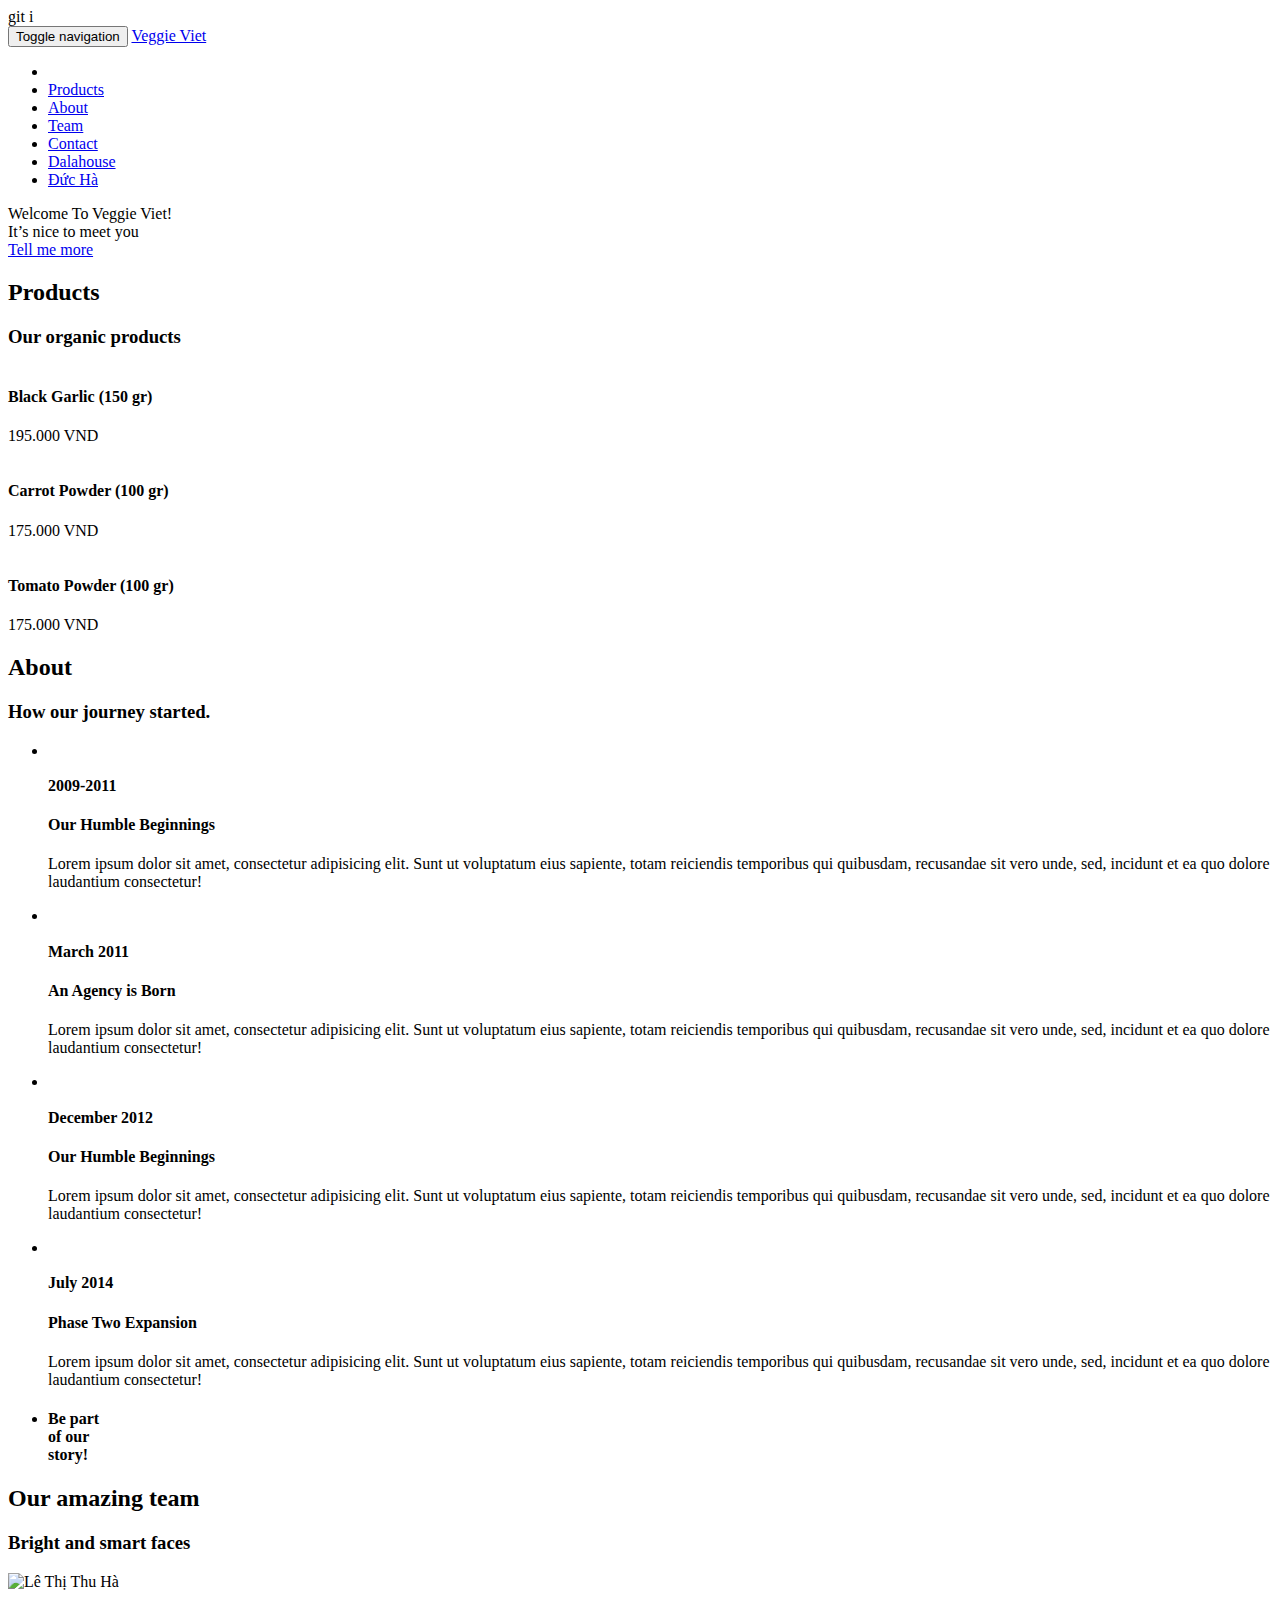
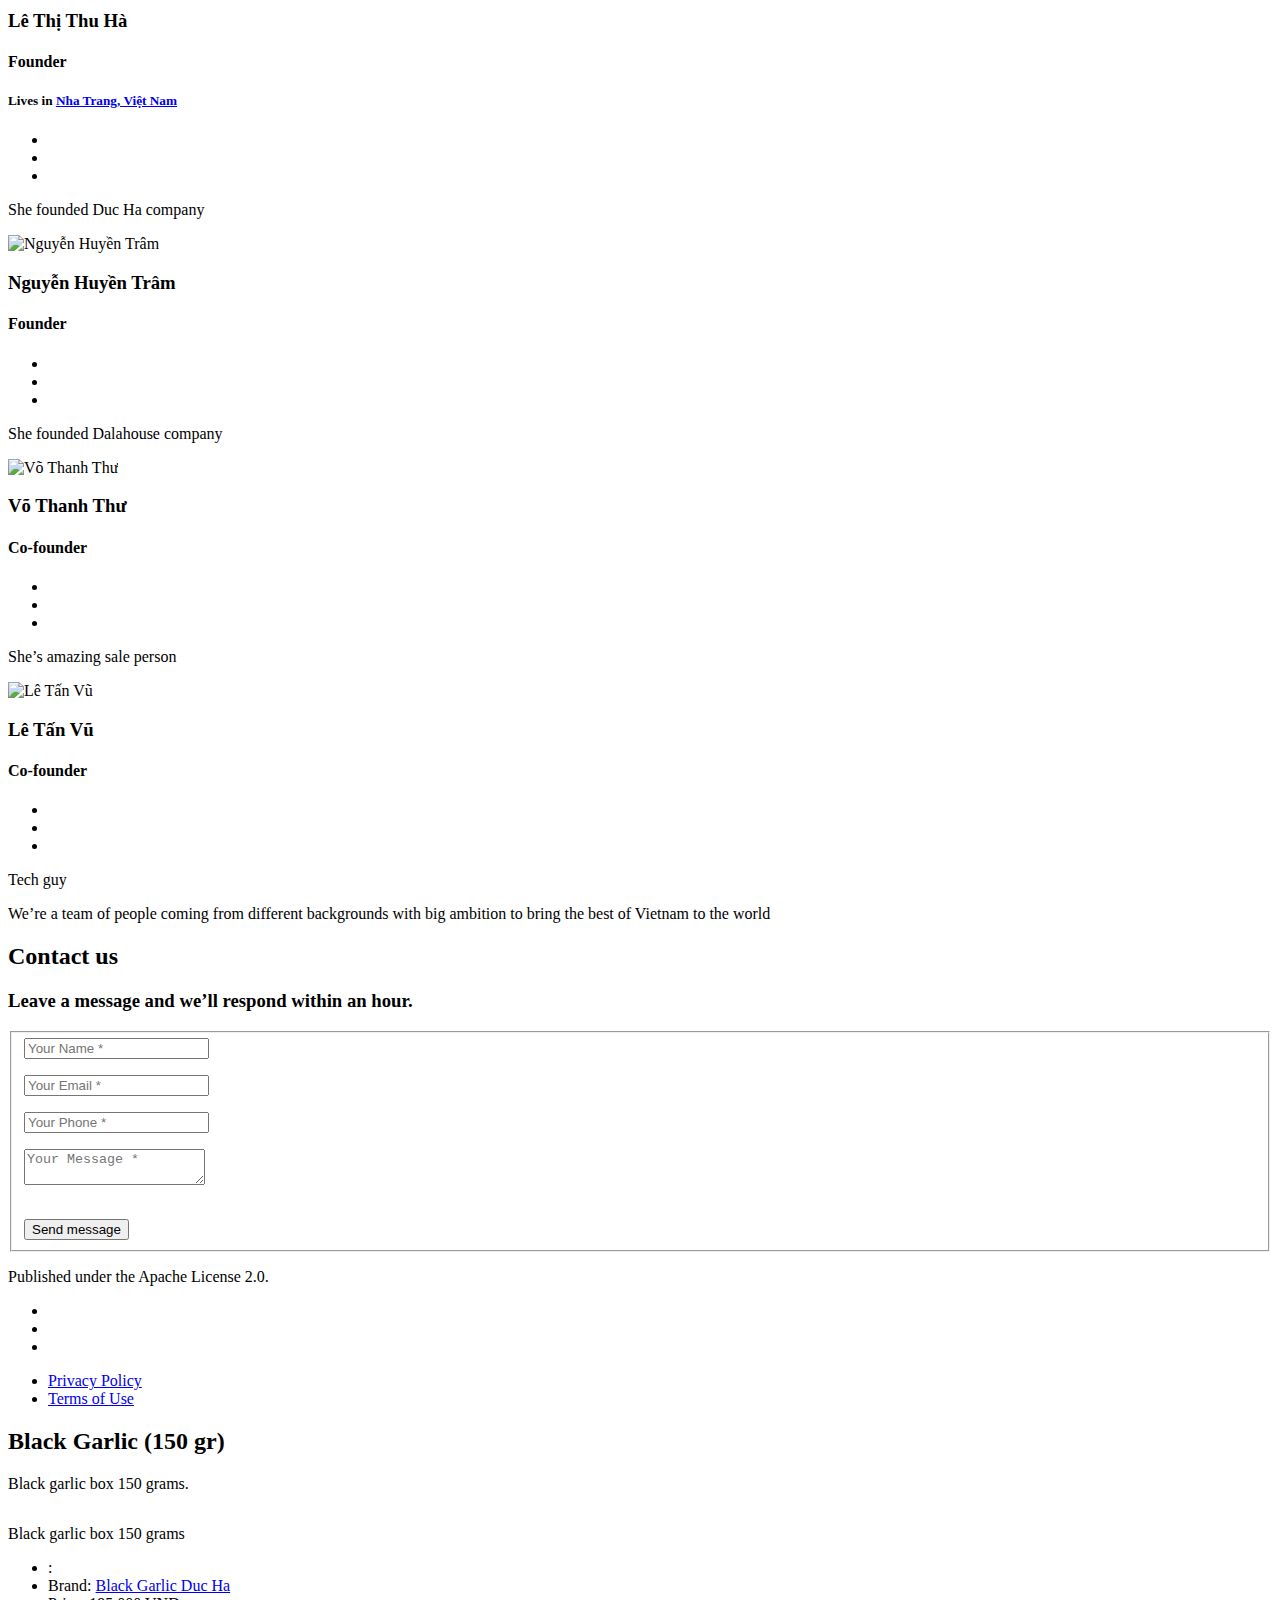
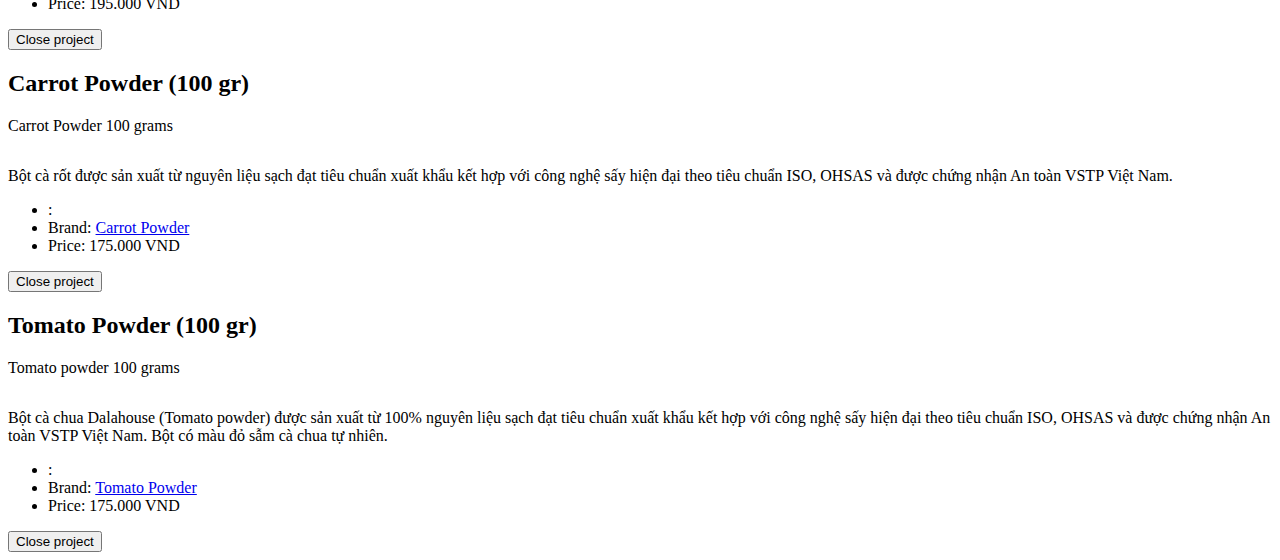
==== public/index.html @ 96bc66ab "Initial commit" ====
git i<!DOCTYPE html>
<html lang="en-us">

  <head>
  <meta charset="utf-8">
  <meta http-equiv="X-UA-Compatible" content="IE=edge">
  <meta name="viewport" content="width=device-width, initial-scale=1">
  <meta name="description" content="Your description">
  <meta name="author" content="Your name">
  <meta name="generator" content="Hugo 0.19" />
  <title>Veggie Viet</title>
  <!-- Stylesheets -->
  <link href="https://veggieviet.com/css/bootstrap-v3.3.7/bootstrap.min.css" rel="stylesheet">
  <link href="https://veggieviet.com/css/agency.css" rel="stylesheet">
  <link href="https://veggieviet.com/css/jquery.form-validator-v2.3.44/theme-default.min.css" rel="stylesheet">

  

  <!-- Custom Fonts -->
  <link href="https://veggieviet.com/font-awesome-v4.7.0/css/font-awesome.min.css" rel="stylesheet" type="text/css">

  
    <link href="//fonts.googleapis.com/css?family=Montserrat:400,700" rel="stylesheet" type="text/css">
    <link href="//fonts.googleapis.com/css?family=Kaushan+Script" rel="stylesheet" type="text/css">
    <link href="//fonts.googleapis.com/css?family=Droid+Serif:400,700,400italic,700italic" rel="stylesheet" type="text/css">
    <link href="//fonts.googleapis.com/css?family=Roboto+Slab:400,100,300,700" rel="stylesheet" type="text/css">
  

  
    <link rel="shortcut icon" type="image/x-icon" href="https://veggieviet.com/favicon.ico">
    <link rel="icon" type="image/x-icon" href="https://veggieviet.com/favicon.ico">
  

  <!-- HTML5 Shim and Respond.js IE8 support of HTML5 elements and media queries -->
  <!-- WARNING: Respond.js doesn't work if you view the page via file:// -->
  <!--[if lt IE 9]>
  <script src="https://oss.maxcdn.com/libs/html5shiv/3.7.0/html5shiv.js"></script>
  <script src="https://oss.maxcdn.com/libs/respond.js/1.4.2/respond.min.js"></script>
  <![endif]-->
</head>


  <body id="page-top" class="index">
    <!-- Navigation -->
<nav class="navbar navbar-default navbar-fixed-top">
  <div class="container">

    <!-- Brand and toggle get grouped for better mobile display -->
    <div class="navbar-header page-scroll">
      <button type="button" class="navbar-toggle" data-toggle="collapse" data-target="#bs-example-navbar-collapse-1">
        <span class="sr-only">Toggle navigation</span>
        <span class="icon-bar"></span>
        <span class="icon-bar"></span>
        <span class="icon-bar"></span>
      </button>
      
        <a class="navbar-brand page-scroll" href="/#page-top">
          Veggie Viet
        </a>
      

    </div>
    <!-- Collect the nav links, forms, and other content for toggling -->
    <div class="collapse navbar-collapse" id="bs-example-navbar-collapse-1">
      <ul class="nav navbar-nav navbar-right">
        <li class="hidden">
          <a href="/#page-top"></a>
        </li>

        

        

        
          <li>
            <a class="page-scroll" href="https://veggieviet.com/#portfolio">Products</a>
          </li>
        

        
          <li>
            <a class="page-scroll" href="https://veggieviet.com/#about">About</a>
          </li>
        

        
          <li>
            <a class="page-scroll" href="https://veggieviet.com/#team">Team</a>
          </li>
        

        
          <li>
            <a class="page-scroll" href="https://veggieviet.com/#contact">Contact</a>
          </li>
        

        
          <li>
            <a href="http://dalahouse.com">Dalahouse</a>
          </li>
        
          <li>
            <a href="http://toidenducha.com">Đức Hà</a>
          </li>
        
      </ul>
    </div>
    <!-- /.navbar-collapse -->
  </div>
  <!-- /.container-fluid -->
</nav>

    <!-- Hero -->
<header>
  <div class="container">
    <div class="intro-text">
      <div class="intro-lead-in">Welcome To Veggie Viet!</div>
      <div class="intro-heading">It&rsquo;s nice to meet you</div>
      <a href="#portfolio" class="page-scroll btn btn-xl">Tell me more</a>
    </div>
  </div>
</header>


    

    
      <!-- Portfolio Grid Section -->
<section id="portfolio" class="bg-light-gray">
  <div class="container">
    <div class="row">
      <div class="col-lg-12 text-center">
        <h2 class="section-heading">Products</h2>
        <h3 class="section-subheading text-muted">Our organic products</h3>
      </div>
    </div>
    <div class="row">

      
        <div class="col-md-4 col-sm-6 portfolio-item">
          <a href="#portfolioModal1" class="portfolio-link" data-toggle="modal">
            <div class="portfolio-hover">
              <div class="portfolio-hover-content">
                <i class="fa fa-plus fa-3x"></i>
              </div>
            </div>
            
            <img src="https://veggieviet.com/img/portfolio/black-garlic-preview.jpg" class="img-responsive" alt="">
          </a>
          <div class="portfolio-caption">
            <h4>Black Garlic (150 gr)</h4>
            <p class="text-muted">195.000 VND</p>
          </div>
        </div>
      
        <div class="col-md-4 col-sm-6 portfolio-item">
          <a href="#portfolioModal3" class="portfolio-link" data-toggle="modal">
            <div class="portfolio-hover">
              <div class="portfolio-hover-content">
                <i class="fa fa-plus fa-3x"></i>
              </div>
            </div>
            
            <img src="https://veggieviet.com/img/portfolio/carrot-powder-preview.jpg" class="img-responsive" alt="">
          </a>
          <div class="portfolio-caption">
            <h4>Carrot Powder (100 gr)</h4>
            <p class="text-muted">175.000 VND</p>
          </div>
        </div>
      
        <div class="col-md-4 col-sm-6 portfolio-item">
          <a href="#portfolioModal2" class="portfolio-link" data-toggle="modal">
            <div class="portfolio-hover">
              <div class="portfolio-hover-content">
                <i class="fa fa-plus fa-3x"></i>
              </div>
            </div>
            
            <img src="https://veggieviet.com/img/portfolio/tomato-powder-preview.jpg" class="img-responsive" alt="">
          </a>
          <div class="portfolio-caption">
            <h4>Tomato Powder (100 gr)</h4>
            <p class="text-muted">175.000 VND</p>
          </div>
        </div>
      

    </div>
  </div>
</section>

    

    
      <!-- About Section -->
<section id="about">
  <div class="container">
    <div class="row">
      <div class="col-lg-12 text-center">
        <h2 class="section-heading">About</h2>
        <h3 class="section-subheading text-muted">How our journey started.</h3>
      </div>
    </div>
    <div class="row">
      <div class="col-lg-12">
        <ul class="timeline">

          
            <li >
              <div class="timeline-image">
                
                <img class="img-circle img-responsive" src="https://veggieviet.com/img/about/1.jpg" alt="">
              </div>
              <div class="timeline-panel">
                <div class="timeline-heading">
                  <h4>2009-2011</h4>
                  <h4 class="subheading">Our Humble Beginnings</h4>
                </div>
                <div class="timeline-body">
                  <p class="text-muted">Lorem ipsum dolor sit amet, consectetur adipisicing elit. Sunt ut voluptatum eius sapiente, totam reiciendis temporibus qui quibusdam, recusandae sit vero unde, sed, incidunt et ea quo dolore laudantium consectetur!</p>
                </div>
              </div>
            </li>
          
            <li class="timeline-inverted" >
              <div class="timeline-image">
                
                <img class="img-circle img-responsive" src="https://veggieviet.com/img/about/2.jpg" alt="">
              </div>
              <div class="timeline-panel">
                <div class="timeline-heading">
                  <h4>March 2011</h4>
                  <h4 class="subheading">An Agency is Born</h4>
                </div>
                <div class="timeline-body">
                  <p class="text-muted">Lorem ipsum dolor sit amet, consectetur adipisicing elit. Sunt ut voluptatum eius sapiente, totam reiciendis temporibus qui quibusdam, recusandae sit vero unde, sed, incidunt et ea quo dolore laudantium consectetur!</p>
                </div>
              </div>
            </li>
          
            <li >
              <div class="timeline-image">
                
                <img class="img-circle img-responsive" src="https://veggieviet.com/img/about/3.jpg" alt="">
              </div>
              <div class="timeline-panel">
                <div class="timeline-heading">
                  <h4>December 2012</h4>
                  <h4 class="subheading">Our Humble Beginnings</h4>
                </div>
                <div class="timeline-body">
                  <p class="text-muted">Lorem ipsum dolor sit amet, consectetur adipisicing elit. Sunt ut voluptatum eius sapiente, totam reiciendis temporibus qui quibusdam, recusandae sit vero unde, sed, incidunt et ea quo dolore laudantium consectetur!</p>
                </div>
              </div>
            </li>
          
            <li class="timeline-inverted" >
              <div class="timeline-image">
                
                <img class="img-circle img-responsive" src="https://veggieviet.com/img/about/4.jpg" alt="">
              </div>
              <div class="timeline-panel">
                <div class="timeline-heading">
                  <h4>July 2014</h4>
                  <h4 class="subheading">Phase Two Expansion</h4>
                </div>
                <div class="timeline-body">
                  <p class="text-muted">Lorem ipsum dolor sit amet, consectetur adipisicing elit. Sunt ut voluptatum eius sapiente, totam reiciendis temporibus qui quibusdam, recusandae sit vero unde, sed, incidunt et ea quo dolore laudantium consectetur!</p>
                </div>
              </div>
            </li>
          

          <li class="timeline-inverted">
            <div class="timeline-image">
              <h4>Be part<br>of our<br>story!</h4>
            </div>
          </li>
        </ul>
      </div>
    </div>
  </div>
</section>

    

    
      <!-- Team Section -->
<section id="team" class="bg-light-gray">
  <div class="container">
    <div class="row">
      <div class="col-lg-12 text-center">
        <h2 class="section-heading">Our amazing team</h2>
        <h3 class="section-subheading text-mutedwith ">Bright and smart faces</h3>
      </div>
    </div>
    <div class="row flexbox">
      
        <div class="col-sm-4 col">
          <div class="team-member">
            
            <img src="https://veggieviet.com/img/team/ha.jpg" class="img-responsive img-circle" alt="Lê Thị Thu Hà">
            <h3>Lê Thị Thu Hà</h3>

            
            <h4>Founder</h4>
            
            

            
            <h5>Lives in <a href="#some-maps-url">Nha Trang, Việt Nam</a></h5>
            

            

            <ul class="list-inline social-buttons">
              
                <li><a href="#"><i class="fa fa-twitter"></i></a></li>
              
                <li><a href="#"><i class="fa fa-facebook"></i></a></li>
              
                <li><a href="#"><i class="fa fa-linkedin"></i></a></li>
              
            </ul>

            
            <p class="team-bio">She founded Duc Ha company</p>
            

          </div>
        </div>
      
        <div class="col-sm-4 col">
          <div class="team-member">
            
            <img src="https://veggieviet.com/img/team/tram.jpg" class="img-responsive img-circle" alt="Nguyễn Huyền Trâm">
            <h3>Nguyễn Huyền Trâm</h3>

            
            <h4>Founder</h4>
            
            

            

            

            <ul class="list-inline social-buttons">
              
                <li><a href="#"><i class="fa fa-twitter"></i></a></li>
              
                <li><a href="#"><i class="fa fa-facebook"></i></a></li>
              
                <li><a href="#"><i class="fa fa-linkedin"></i></a></li>
              
            </ul>

            
            <p class="team-bio">She founded Dalahouse company</p>
            

          </div>
        </div>
      
        <div class="col-sm-4 col">
          <div class="team-member">
            
            <img src="https://veggieviet.com/img/team/thu.jpg" class="img-responsive img-circle" alt="Võ Thanh Thư">
            <h3>Võ Thanh Thư</h3>

            
            <h4>Co-founder</h4>
            
            

            

            

            <ul class="list-inline social-buttons">
              
                <li><a href="#"><i class="fa fa-twitter"></i></a></li>
              
                <li><a href="#"><i class="fa fa-facebook"></i></a></li>
              
                <li><a href="#"><i class="fa fa-linkedin"></i></a></li>
              
            </ul>

            
            <p class="team-bio">She&rsquo;s amazing sale person</p>
            

          </div>
        </div>
      
        <div class="col-sm-4 col">
          <div class="team-member">
            
            <img src="https://veggieviet.com/img/team/vu.jpg" class="img-responsive img-circle" alt="Lê Tấn Vũ">
            <h3>Lê Tấn Vũ</h3>

            
            <h4>Co-founder</h4>
            
            

            

            

            <ul class="list-inline social-buttons">
              
                <li><a href="#"><i class="fa fa-twitter"></i></a></li>
              
                <li><a href="#"><i class="fa fa-facebook"></i></a></li>
              
                <li><a href="#"><i class="fa fa-linkedin"></i></a></li>
              
            </ul>

            
            <p class="team-bio">Tech guy</p>
            

          </div>
        </div>
      
    </div>
    <div class="row">
      <div class="col-lg-8 col-lg-offset-2 text-center">
        <p class="large text-muted">We&rsquo;re a team of people coming from different backgrounds with big ambition to bring the best of Vietnam to the world</p>
      </div>
    </div>
  </div>
</section>

    

    

    
      <!-- Contact Section -->
<section id="contact">
  <div class="container">
    <div class="row">
      <div class="col-lg-12 text-center">

        
        <h2 class="section-heading">Contact us</h2>
        

        
        <h3 class="section-subheading text-muted">Leave a message and we&rsquo;ll respond within an hour.</h3>
        

      </div>
    </div>
    <div class="row">
      <div class="col-lg-12">
        
        <form  action="//formspree.io/your@email.com" method="POST" name="sentMessage" id="contactForm">
        

          <fieldset>
            <div class="row">
              <div class="col-md-6">

                
                <div class="form-group">
                  <input class="form-control" id="name" required="required" type="text" name="name" placeholder="Your Name *" data-validation-error-msg="Please enter your name.">
                  <p class="help-block text-danger"></p>
                </div>
                

                
                <div class="form-group">
                  <input class="form-control" id="email" required="required" type="email" name="email" placeholder="Your Email *" data-validation-error-msg="Please enter your email address.">
                  <p class="help-block text-danger"></p>
                </div>
                

                
                <div class="form-group">
                  <input class="form-control" id="phone" required="required" type="number" name="phone" placeholder="Your Phone *" data-validation-error-msg="Please enter your phone number."></textarea>
                  <p class="help-block text-danger"></p>
                </div>
                
              </div>

              <div class="col-md-6">
              
                <div class="form-group">
                  <textarea class="form-control" id="message" required="required" name="message" placeholder="Your Message *" data-validation-error-msg="Please enter a message."></textarea>
                  <p class="help-block text-danger"></p>
                </div>
                

              </div>
              <div class="clearfix"></div>
              <div class="col-lg-12 text-center">
                <div class="text-success" id="success" style="display:none;">
                  
                    Thank you for contacting us.
                  
                </div>
                <div class="text-danger" id="error" style="display:none;">
                  
                    Message could not be send. Please contact us at your@email.com instead.
                  
                </div><br />
                <button type="submit" value="Submit" class="btn btn-xl">Send message</button>
              </div>
            </div>
            
          </fieldset>
        </form>
      </div>
    </div>
  </div>
</section>

    

    
      <!-- Footer section -->
<footer>
  <div class="container">
    <div class="row">
      <div class="col-md-4">
        <span class="copyright">Published under the Apache License 2.0.</span>
      </div>
      <div class="col-md-4">
        <ul class="list-inline social-buttons">

          
            <li><a href="#"><i class="fa fa-twitter"></i></a></li>
          
            <li><a href="#"><i class="fa fa-facebook"></i></a></li>
          
            <li><a href="#"><i class="fa fa-linkedin"></i></a></li>
          

        </ul>
      </div>
      <div class="col-md-4">
        <ul class="list-inline quicklinks">

          
            <li><a href="#">Privacy Policy</a></li>
          
            <li><a href="#">Terms of Use</a></li>
          

        </ul>
      </div>
    </div>
  </div>
</footer>

    

    
      <!-- Portfolio Modals -->

  <div class="portfolio-modal modal fade" id="portfolioModal1" tabindex="-1" role="dialog" aria-hidden="true">
    <div class="modal-content">
      <div class="close-modal" data-dismiss="modal">
        <div class="lr">
          <div class="rl">
          </div>
        </div>
      </div>
      <div class="container">
        <div class="row">
          <div class="col-lg-8 col-lg-offset-2">
            <div class="modal-body">
              <h2>Black Garlic (150 gr)</h2>
              <p class="item-intro text-muted">Black garlic box 150 grams.</p>
              
              <img class="img-responsive img-centered" src="https://veggieviet.com/img/portfolio/blackgarlic.jpg" alt="">
              <p>Black garlic box 150 grams</p>
              <ul class="list-inline">
                <li>: </li>
                <li>Brand: <a href="#">Black Garlic Duc Ha</a></li>
                <li>Price: 195.000 VND</li>
              </ul>
              <button type="button" class="btn btn-primary" data-dismiss="modal"><i class="fa fa-times"></i> Close project</button>
            </div>
          </div>
        </div>
      </div>
    </div>
  </div>

  <div class="portfolio-modal modal fade" id="portfolioModal3" tabindex="-1" role="dialog" aria-hidden="true">
    <div class="modal-content">
      <div class="close-modal" data-dismiss="modal">
        <div class="lr">
          <div class="rl">
          </div>
        </div>
      </div>
      <div class="container">
        <div class="row">
          <div class="col-lg-8 col-lg-offset-2">
            <div class="modal-body">
              <h2>Carrot Powder (100 gr)</h2>
              <p class="item-intro text-muted">Carrot Powder 100 grams</p>
              
              <img class="img-responsive img-centered" src="https://veggieviet.com/img/portfolio/carrot-powder.jpg" alt="">
              <p>Bột cà rốt được sản xuất từ nguyên liệu sạch đạt tiêu chuẩn xuất khẩu kết hợp với công nghệ sấy hiện đại theo tiêu chuẩn ISO, OHSAS và được chứng nhận An toàn VSTP Việt Nam.</p>
              <ul class="list-inline">
                <li>: </li>
                <li>Brand: <a href="#">Carrot Powder</a></li>
                <li>Price: 175.000 VND</li>
              </ul>
              <button type="button" class="btn btn-primary" data-dismiss="modal"><i class="fa fa-times"></i> Close project</button>
            </div>
          </div>
        </div>
      </div>
    </div>
  </div>

  <div class="portfolio-modal modal fade" id="portfolioModal2" tabindex="-1" role="dialog" aria-hidden="true">
    <div class="modal-content">
      <div class="close-modal" data-dismiss="modal">
        <div class="lr">
          <div class="rl">
          </div>
        </div>
      </div>
      <div class="container">
        <div class="row">
          <div class="col-lg-8 col-lg-offset-2">
            <div class="modal-body">
              <h2>Tomato Powder (100 gr)</h2>
              <p class="item-intro text-muted">Tomato powder 100 grams</p>
              
              <img class="img-responsive img-centered" src="https://veggieviet.com/img/portfolio/tomato-powder.jpg" alt="">
              <p>Bột cà chua Dalahouse (Tomato powder) được sản xuất từ 100% nguyên liệu sạch đạt tiêu chuẩn xuất khẩu kết hợp với công nghệ sấy hiện đại theo tiêu chuẩn ISO, OHSAS và được chứng nhận An toàn VSTP Việt Nam. Bột có màu đỏ sẫm cà chua tự nhiên.</p>
              <ul class="list-inline">
                <li>: </li>
                <li>Brand: <a href="#">Tomato Powder</a></li>
                <li>Price: 175.000 VND</li>
              </ul>
              <button type="button" class="btn btn-primary" data-dismiss="modal"><i class="fa fa-times"></i> Close project</button>
            </div>
          </div>
        </div>
      </div>
    </div>
  </div>


    

    <!-- jQuery -->
<script src="https://veggieviet.com/js/jquery-v3.3.1/jquery.min.js"></script>

<!-- Bootstrap Core -->
<script src="https://veggieviet.com/js/bootstrap-v3.3.7/bootstrap.min.js"></script>

<!-- Form Validation -->
<script src="https://veggieviet.com/js/jquery.form-validator-v2.3.44/jquery.form-validator.min.js"></script>

<!-- Custom Theme -->
<script src="https://veggieviet.com/js/agency.js"></script>







  </body>
</html>
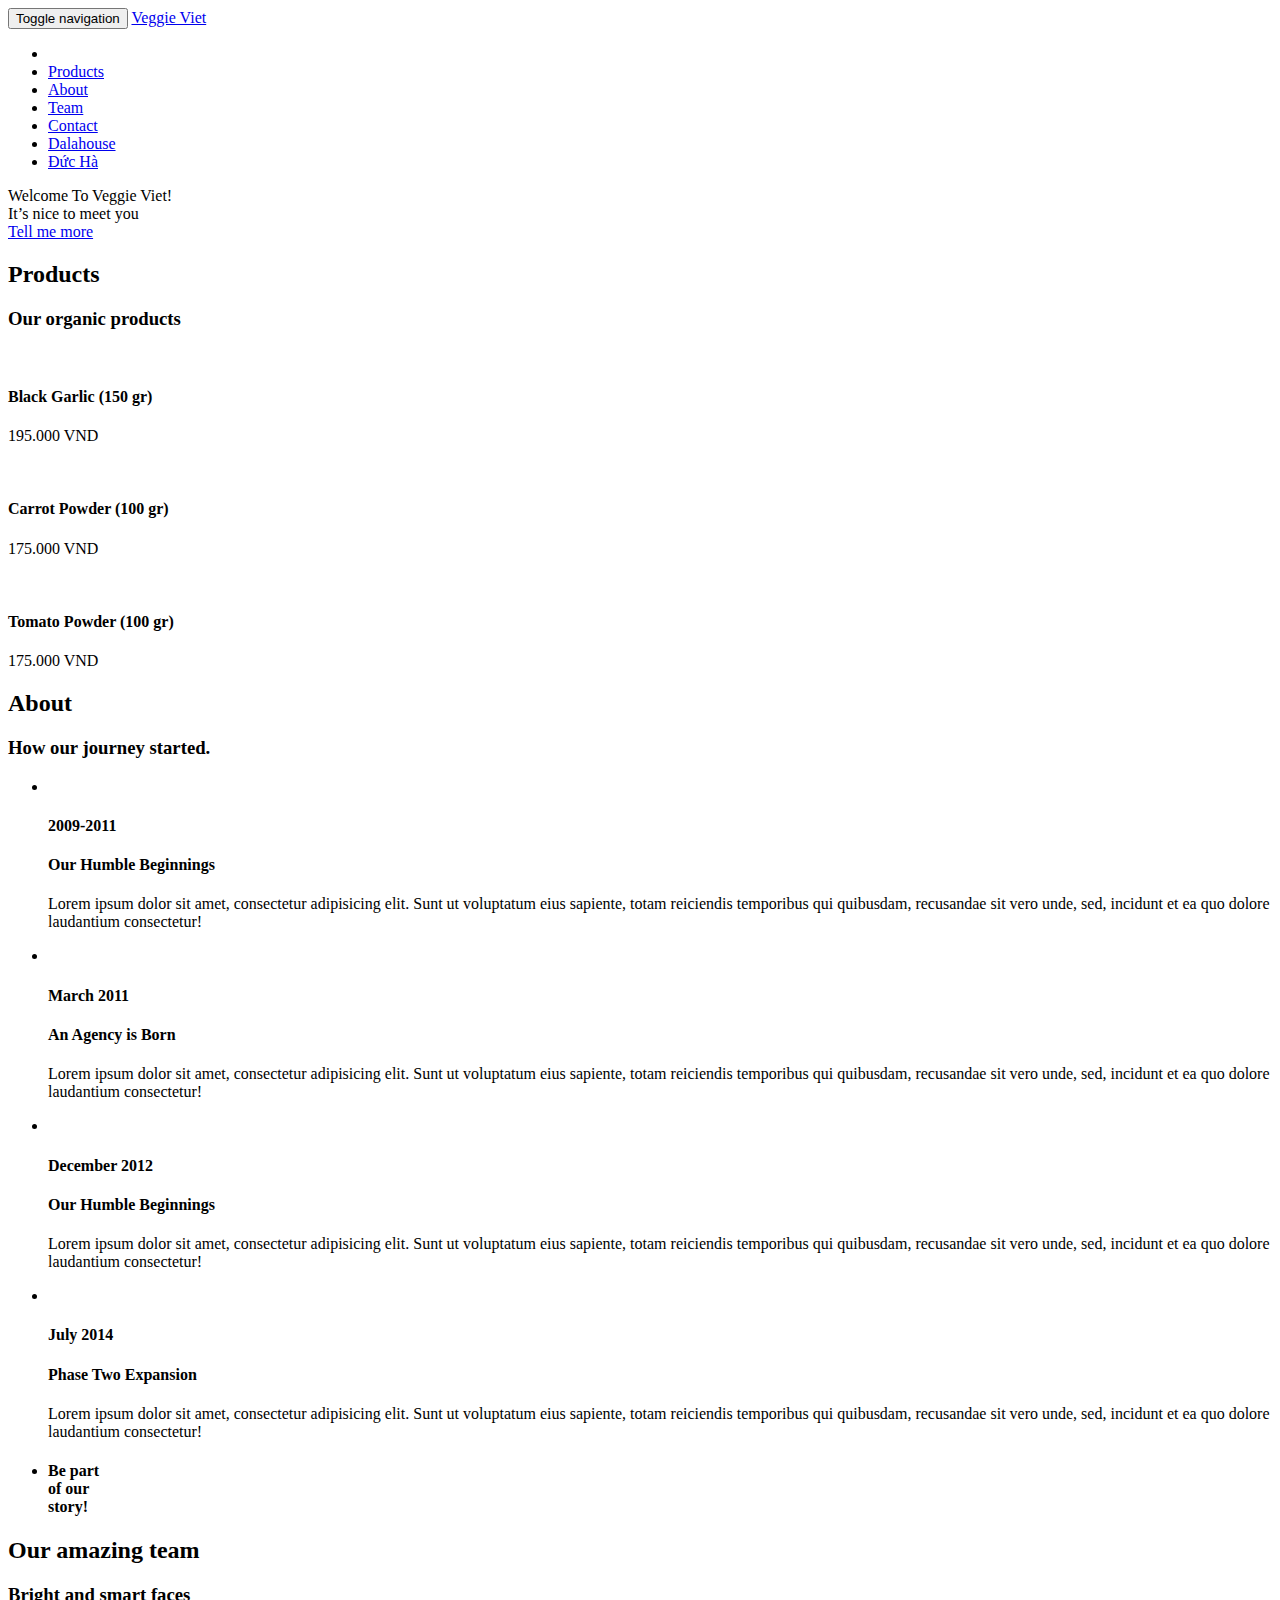
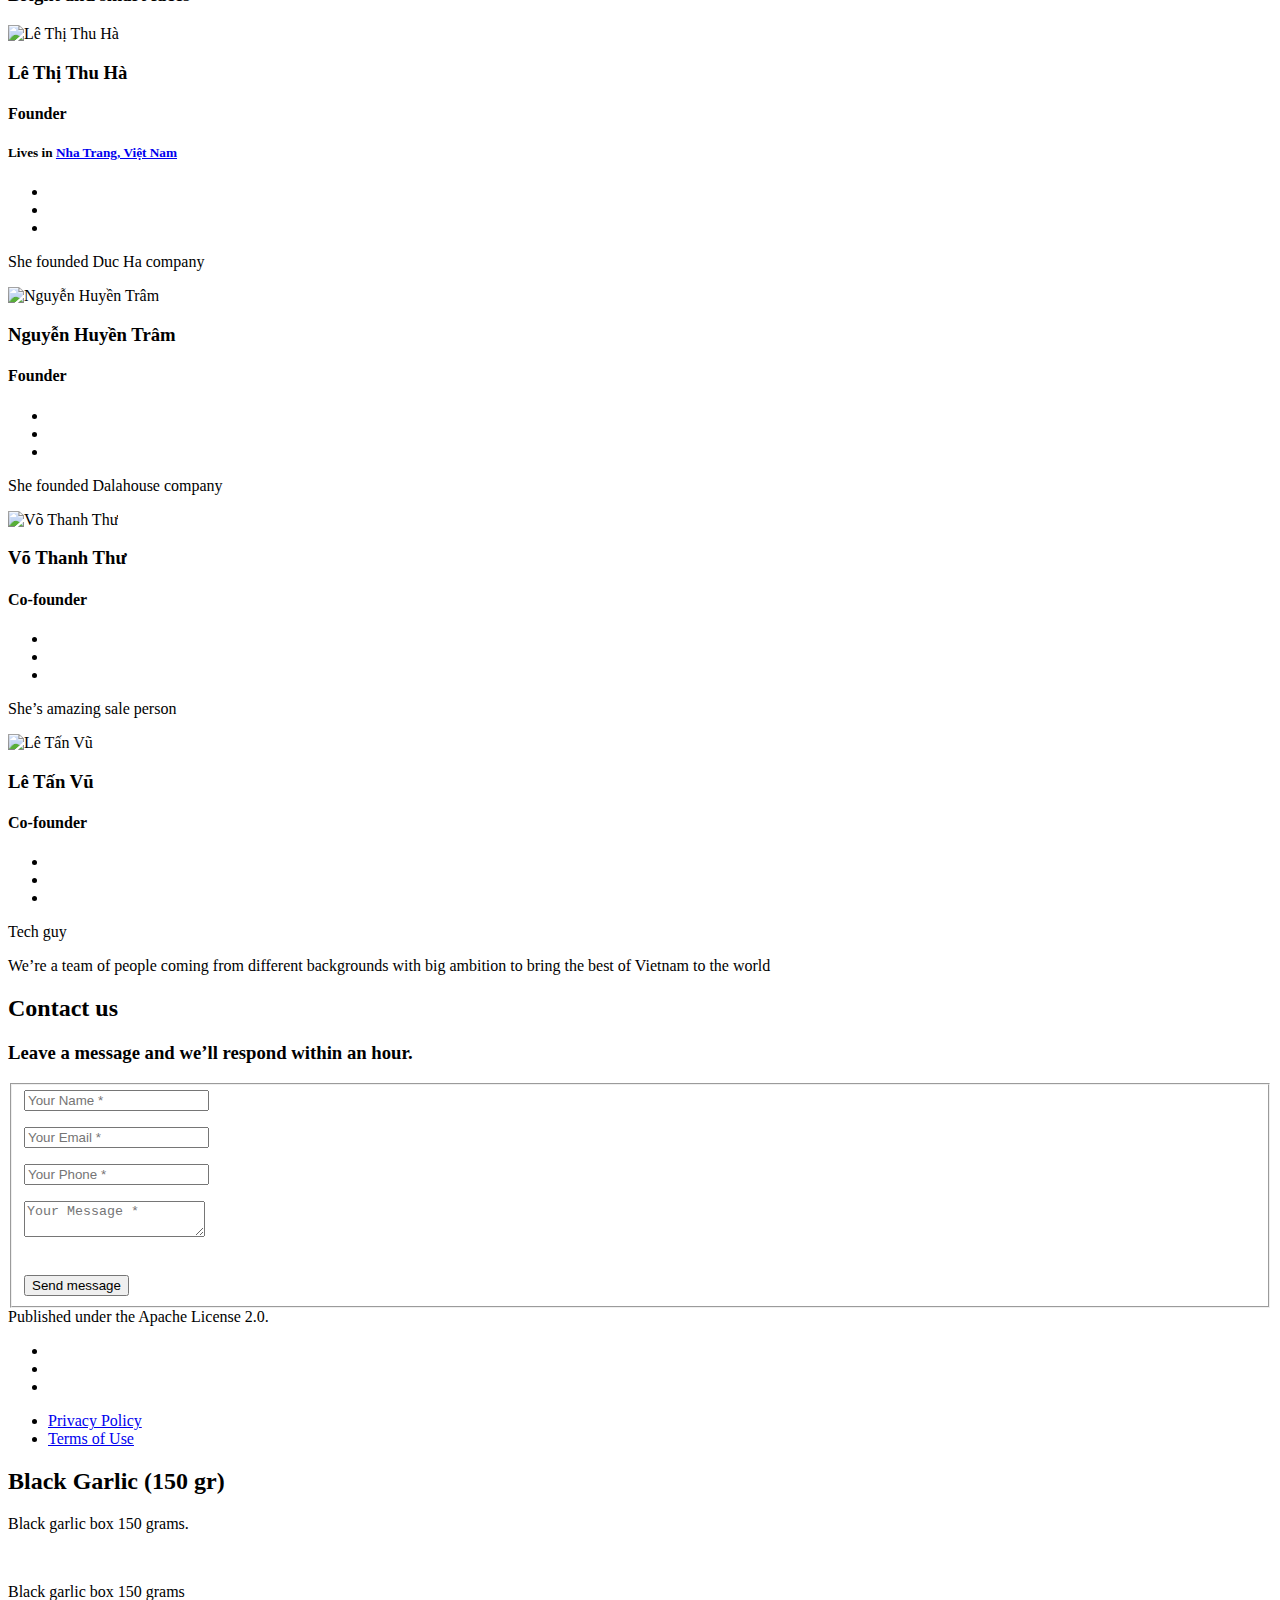
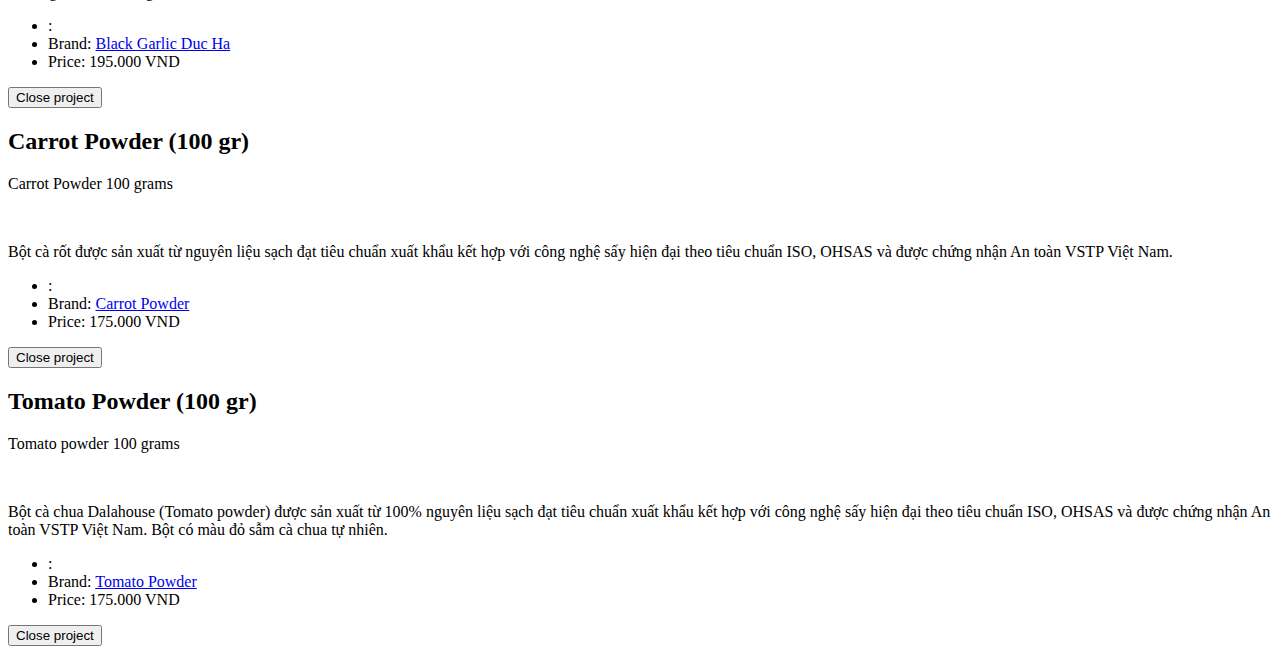
==== commit a69a4ad3: "Regenerate site with theme" ====
--- a/public/index.html
+++ b/public/index.html
@@ -1,4 +1,4 @@
-git i<!DOCTYPE html>
+<!DOCTYPE html>
 <html lang="en-us">
 
   <head>
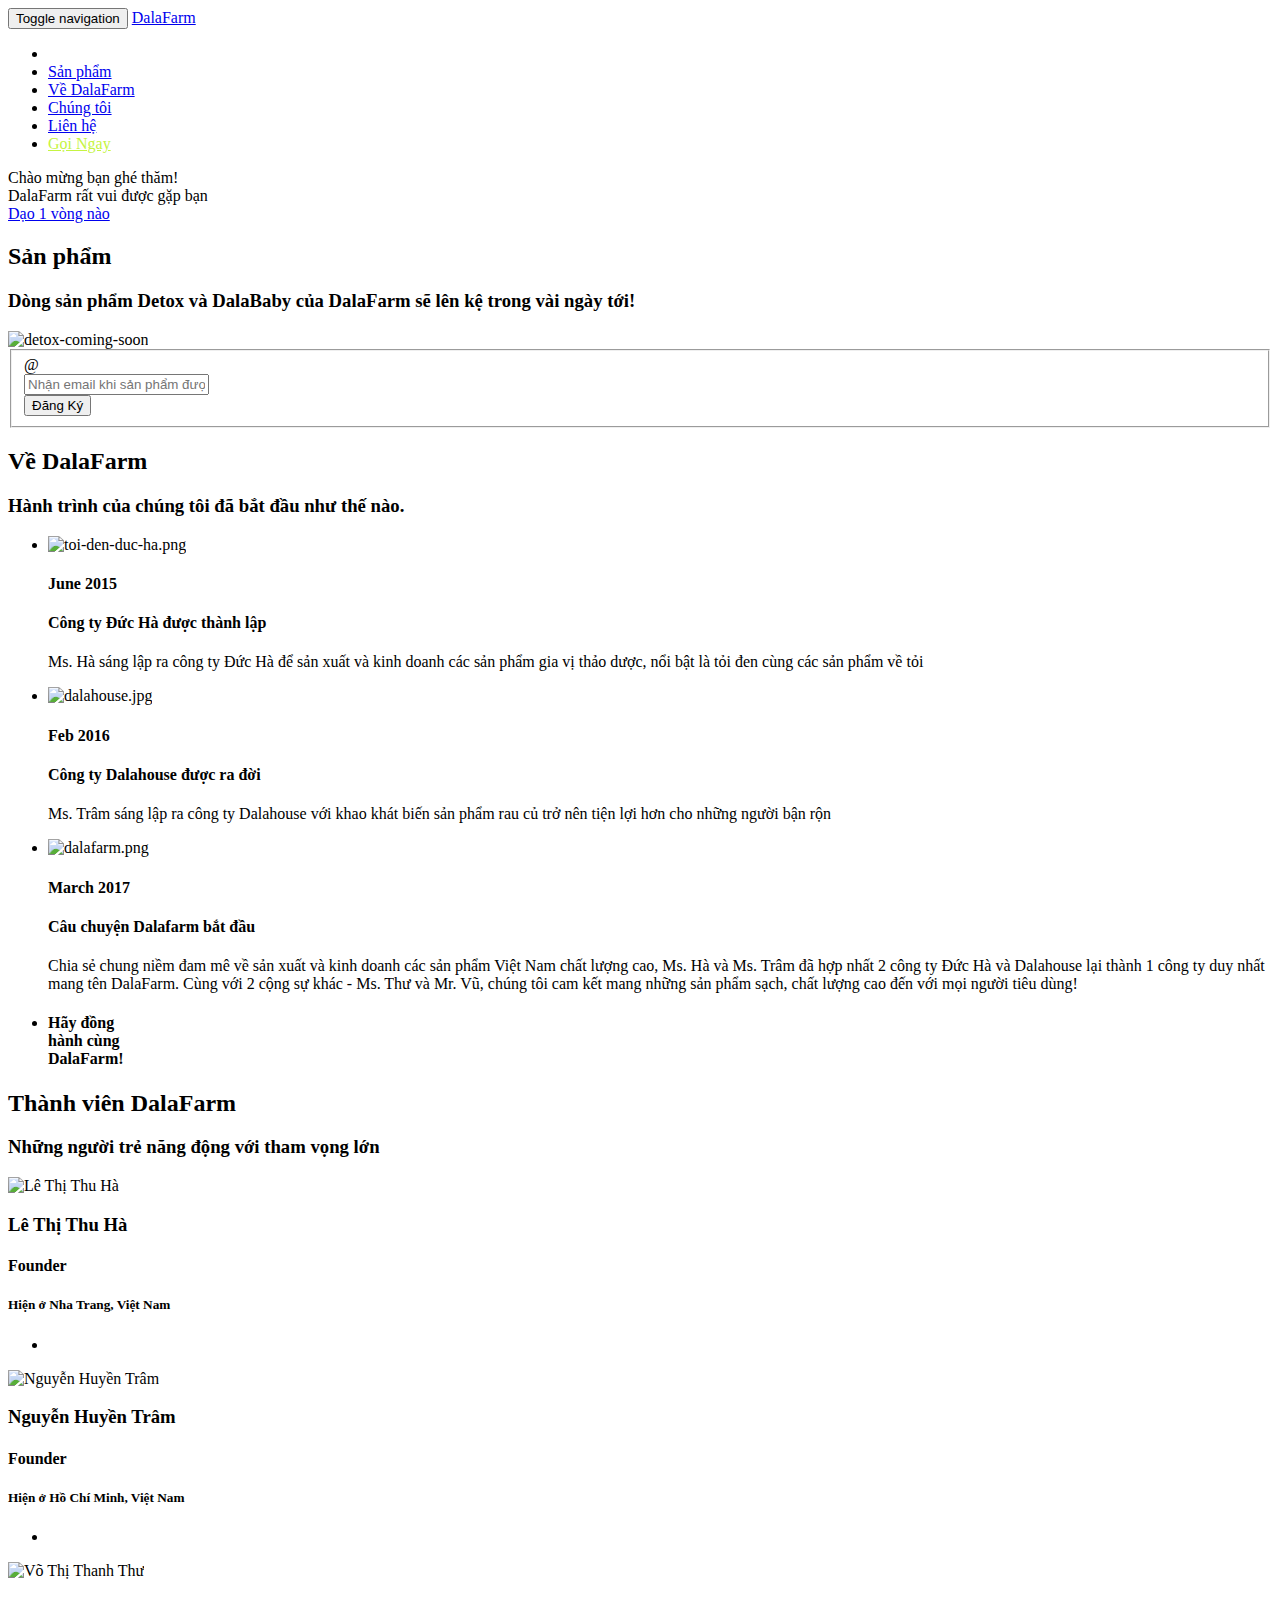
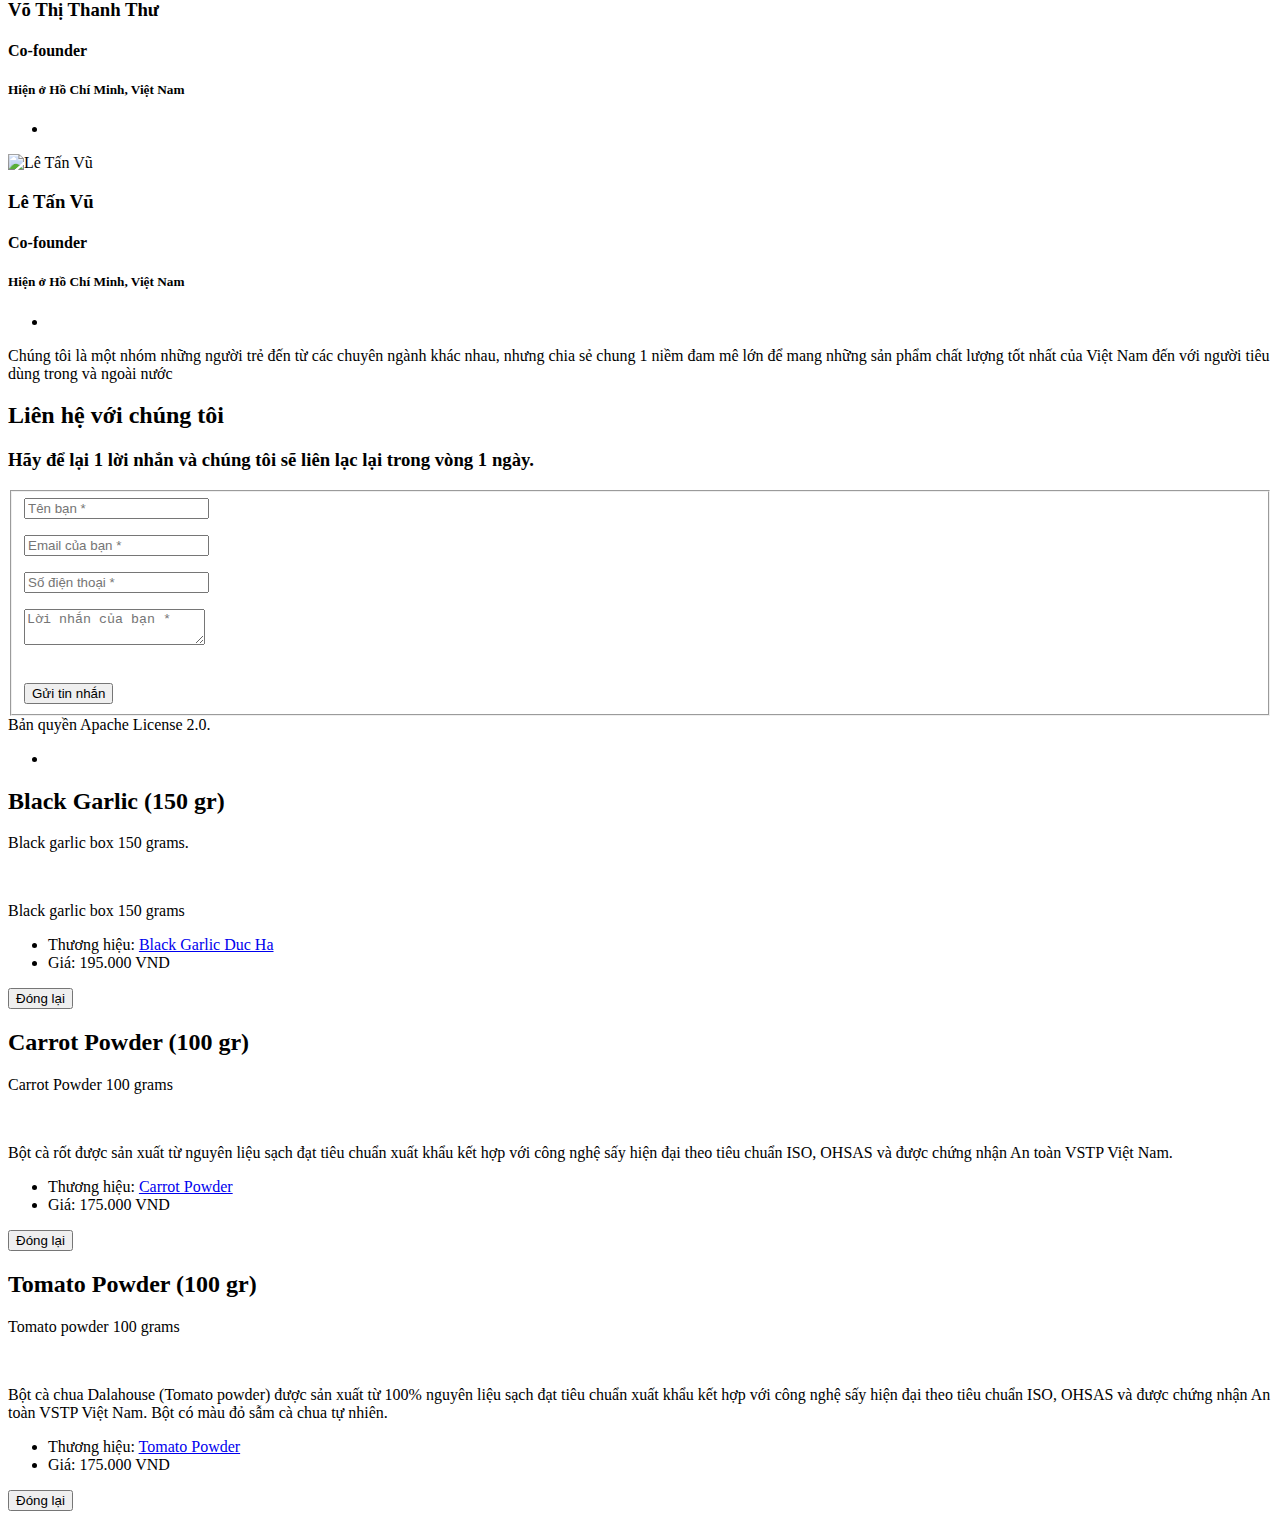
==== commit cc12ef4f: "update" ====
--- a/public/index.html
+++ b/public/index.html
@@ -5,19 +5,19 @@
   <meta charset="utf-8">
   <meta http-equiv="X-UA-Compatible" content="IE=edge">
   <meta name="viewport" content="width=device-width, initial-scale=1">
-  <meta name="description" content="Your description">
-  <meta name="author" content="Your name">
+  <meta name="description" content="DalaFarm cung cấp các sản phẩm bột rau củ hỗ trợ bé ăn dặm dalababy, dầu tỏi, tỏi đen và các sản phẩm từ tỏi.">
+  <meta name="author" content="DalaFarm">
   <meta name="generator" content="Hugo 0.19" />
-  <title>Veggie Viet</title>
+  <title>DalaFarm</title>
   <!-- Stylesheets -->
-  <link href="https://veggieviet.com/css/bootstrap-v3.3.7/bootstrap.min.css" rel="stylesheet">
-  <link href="https://veggieviet.com/css/agency.css" rel="stylesheet">
-  <link href="https://veggieviet.com/css/jquery.form-validator-v2.3.44/theme-default.min.css" rel="stylesheet">
+  <link href="https://dalafarm.com.vn/css/bootstrap-v3.3.7/bootstrap.min.css" rel="stylesheet">
+  <link href="https://dalafarm.com.vn/css/agency.css" rel="stylesheet">
+  <link href="https://dalafarm.com.vn/css/jquery.form-validator-v2.3.44/theme-default.min.css" rel="stylesheet">
 
   
 
   <!-- Custom Fonts -->
-  <link href="https://veggieviet.com/font-awesome-v4.7.0/css/font-awesome.min.css" rel="stylesheet" type="text/css">
+  <link href="https://dalafarm.com.vn/font-awesome-v4.7.0/css/font-awesome.min.css" rel="stylesheet" type="text/css">
 
   
     <link href="//fonts.googleapis.com/css?family=Montserrat:400,700" rel="stylesheet" type="text/css">
@@ -27,8 +27,8 @@
   
 
   
-    <link rel="shortcut icon" type="image/x-icon" href="https://veggieviet.com/favicon.ico">
-    <link rel="icon" type="image/x-icon" href="https://veggieviet.com/favicon.ico">
+    <link rel="shortcut icon" type="image/x-icon" href="https://dalafarm.com.vn/favicon.ico">
+    <link rel="icon" type="image/x-icon" href="https://dalafarm.com.vn/favicon.ico">
   
 
   <!-- HTML5 Shim and Respond.js IE8 support of HTML5 elements and media queries -->
@@ -53,9 +53,12 @@
         <span class="icon-bar"></span>
         <span class="icon-bar"></span>
       </button>
+        <a href="tel:0918241066"  class="navbar-toggle call-us">
+          <span class="fa fa-phone fa-2x"></span>
+        </a>
       
-        <a class="navbar-brand page-scroll" href="/#page-top">
-          Veggie Viet
+        <a class="navbar-brand page-scroll" href="#page-top">
+          DalaFarm
         </a>
       
 
@@ -73,36 +76,32 @@
 
         
           <li>
-            <a class="page-scroll" href="https://veggieviet.com/#portfolio">Products</a>
+            <a class="page-scroll" href="https://dalafarm.com.vn/#portfolio">Sản phẩm</a>
           </li>
         
 
         
           <li>
-            <a class="page-scroll" href="https://veggieviet.com/#about">About</a>
+            <a class="page-scroll" href="https://dalafarm.com.vn/#about">Về DalaFarm</a>
           </li>
         
 
         
           <li>
-            <a class="page-scroll" href="https://veggieviet.com/#team">Team</a>
+            <a class="page-scroll" href="https://dalafarm.com.vn/#team">Chúng tôi</a>
           </li>
         
 
         
           <li>
-            <a class="page-scroll" href="https://veggieviet.com/#contact">Contact</a>
+            <a class="page-scroll" href="https://dalafarm.com.vn/#contact">Liên hệ</a>
           </li>
         
 
-        
-          <li>
-            <a href="http://dalahouse.com">Dalahouse</a>
-          </li>
-        
-          <li>
-            <a href="http://toidenducha.com">Đức Hà</a>
-          </li>
+        <li>
+          <a class="page-scroll" href="tel:0918241066" style="color: #C5F442">Gọi Ngay</a>
+        </li>
+
         
       </ul>
     </div>
@@ -115,9 +114,9 @@
 <header>
   <div class="container">
     <div class="intro-text">
-      <div class="intro-lead-in">Welcome To Veggie Viet!</div>
-      <div class="intro-heading">It&rsquo;s nice to meet you</div>
-      <a href="#portfolio" class="page-scroll btn btn-xl">Tell me more</a>
+      <div class="intro-lead-in">Chào mừng bạn ghé thăm!</div>
+      <div class="intro-heading">DalaFarm rất vui được gặp bạn</div>
+      <a href="#portfolio" class="page-scroll btn btn-xl">Dạo 1 vòng nào</a>
     </div>
   </div>
 </header>
@@ -128,67 +127,49 @@
     
       <!-- Portfolio Grid Section -->
 <section id="portfolio" class="bg-light-gray">
-  <div class="container">
-    <div class="row">
-      <div class="col-lg-12 text-center">
-        <h2 class="section-heading">Products</h2>
-        <h3 class="section-subheading text-muted">Our organic products</h3>
-      </div>
-    </div>
-    <div class="row">
-
-      
-        <div class="col-md-4 col-sm-6 portfolio-item">
-          <a href="#portfolioModal1" class="portfolio-link" data-toggle="modal">
-            <div class="portfolio-hover">
-              <div class="portfolio-hover-content">
-                <i class="fa fa-plus fa-3x"></i>
-              </div>
-            </div>
-            
-            <img src="https://veggieviet.com/img/portfolio/black-garlic-preview.jpg" class="img-responsive" alt="">
-          </a>
-          <div class="portfolio-caption">
-            <h4>Black Garlic (150 gr)</h4>
-            <p class="text-muted">195.000 VND</p>
-          </div>
-        </div>
-      
-        <div class="col-md-4 col-sm-6 portfolio-item">
-          <a href="#portfolioModal3" class="portfolio-link" data-toggle="modal">
-            <div class="portfolio-hover">
-              <div class="portfolio-hover-content">
-                <i class="fa fa-plus fa-3x"></i>
-              </div>
-            </div>
-            
-            <img src="https://veggieviet.com/img/portfolio/carrot-powder-preview.jpg" class="img-responsive" alt="">
-          </a>
-          <div class="portfolio-caption">
-            <h4>Carrot Powder (100 gr)</h4>
-            <p class="text-muted">175.000 VND</p>
-          </div>
-        </div>
-      
-        <div class="col-md-4 col-sm-6 portfolio-item">
-          <a href="#portfolioModal2" class="portfolio-link" data-toggle="modal">
-            <div class="portfolio-hover">
-              <div class="portfolio-hover-content">
-                <i class="fa fa-plus fa-3x"></i>
-              </div>
-            </div>
-            
-            <img src="https://veggieviet.com/img/portfolio/tomato-powder-preview.jpg" class="img-responsive" alt="">
-          </a>
-          <div class="portfolio-caption">
-            <h4>Tomato Powder (100 gr)</h4>
-            <p class="text-muted">175.000 VND</p>
-          </div>
-        </div>
-      
-
-    </div>
-  </div>
+    <div class="container">
+        <div class="row">
+            <div class="col-lg-12 text-center">
+                <h2 class="section-heading">Sản phẩm</h2>
+                <h3 class="section-subheading text-muted">Dòng sản phẩm Detox và DalaBaby của DalaFarm sẽ lên kệ trong vài ngày tới!</h3>
+            </div>
+        </div>
+        <div class="row">
+            <div class="col-md-3 col-sm-2"></div>
+            <div class="col-md-6 col-sm-8 portfolio-item">
+                <img class="img-centered img-responsive img-rounded" src="img/portfolio/Detox-coming-soon.jpg" alt="detox-coming-soon"/>
+            </div>
+            <div class="col-md-3 col-sm-2"></div>
+        </div>
+        <div class="row">
+            <div class="col-md-12">
+                    <form action="//facebook.us12.list-manage.com/subscribe/post?u=0fe394bb39d174f279d4b3925&amp;id=3299f8737c"
+                          method="post" id="mc-embedded-subscribe-form" name="mc-embedded-subscribe-form" class="validate"
+                          target="_blank" novalidate>
+                        <fieldset>
+                            <div class="col-lg-12 ">
+                                <div class="form-group">
+                                    <div class="input-group">
+                                    <div class="input-group-addon">@</div>
+                                    <input type="email" value="" name="EMAIL" class="required email center-block input-lg form-control" id="mce-EMAIL"
+                                        placeholder="Nhận email khi sản phẩm được ra mắt">
+                                    </div>
+                                </div>
+                            </div>
+                            <div class="clearfix"></div>
+                            <div class="col-lg-12 text-center">
+                                <button type="submit" value="Submit" class="btn btn-xl">Đăng Ký</button>
+
+                                <div style="position: absolute; left: -5000px;" aria-hidden="true">
+                                    <input type="text" name="b_0fe394bb39d174f279d4b3925_3299f8737c" tabindex="-1">
+                                </div>
+                            </div>
+                        </fieldset>
+                    </form>
+                </div>
+            </div>
+        </div>
+    </div>
 </section>
 
     
@@ -199,8 +180,8 @@
   <div class="container">
     <div class="row">
       <div class="col-lg-12 text-center">
-        <h2 class="section-heading">About</h2>
-        <h3 class="section-subheading text-muted">How our journey started.</h3>
+        <h2 class="section-heading">Về DalaFarm</h2>
+        <h3 class="section-subheading text-muted">Hành trình của chúng tôi đã bắt đầu như thế nào.</h3>
       </div>
     </div>
     <div class="row">
@@ -211,15 +192,15 @@
             <li >
               <div class="timeline-image">
                 
-                <img class="img-circle img-responsive" src="https://veggieviet.com/img/about/1.jpg" alt="">
+                <img class="img-circle img-responsive" src="https://dalafarm.com.vn/img/about/toi-den-duc-ha.png" alt="toi-den-duc-ha.png">
               </div>
               <div class="timeline-panel">
                 <div class="timeline-heading">
-                  <h4>2009-2011</h4>
-                  <h4 class="subheading">Our Humble Beginnings</h4>
+                  <h4>June 2015</h4>
+                  <h4 class="subheading">Công ty Đức Hà được thành lập</h4>
                 </div>
                 <div class="timeline-body">
-                  <p class="text-muted">Lorem ipsum dolor sit amet, consectetur adipisicing elit. Sunt ut voluptatum eius sapiente, totam reiciendis temporibus qui quibusdam, recusandae sit vero unde, sed, incidunt et ea quo dolore laudantium consectetur!</p>
+                  <p class="text-muted">Ms. Hà sáng lập ra công ty Đức Hà để sản xuất và kinh doanh các sản phẩm gia vị thảo dược, nổi bật là tỏi đen cùng các sản phẩm về tỏi</p>
                 </div>
               </div>
             </li>
@@ -227,15 +208,15 @@
             <li class="timeline-inverted" >
               <div class="timeline-image">
                 
-                <img class="img-circle img-responsive" src="https://veggieviet.com/img/about/2.jpg" alt="">
+                <img class="img-circle img-responsive" src="https://dalafarm.com.vn/img/about/dalahouse.jpg" alt="dalahouse.jpg">
               </div>
               <div class="timeline-panel">
                 <div class="timeline-heading">
-                  <h4>March 2011</h4>
-                  <h4 class="subheading">An Agency is Born</h4>
+                  <h4>Feb 2016</h4>
+                  <h4 class="subheading">Công ty Dalahouse được ra đời</h4>
                 </div>
                 <div class="timeline-body">
-                  <p class="text-muted">Lorem ipsum dolor sit amet, consectetur adipisicing elit. Sunt ut voluptatum eius sapiente, totam reiciendis temporibus qui quibusdam, recusandae sit vero unde, sed, incidunt et ea quo dolore laudantium consectetur!</p>
+                  <p class="text-muted">Ms. Trâm sáng lập ra công ty Dalahouse với khao khát biến sản phẩm rau củ trở nên tiện lợi hơn cho những người bận rộn</p>
                 </div>
               </div>
             </li>
@@ -243,39 +224,23 @@
             <li >
               <div class="timeline-image">
                 
-                <img class="img-circle img-responsive" src="https://veggieviet.com/img/about/3.jpg" alt="">
+                <img class="img-circle img-responsive" src="https://dalafarm.com.vn/img/about/dalafarm.png" alt="dalafarm.png">
               </div>
               <div class="timeline-panel">
                 <div class="timeline-heading">
-                  <h4>December 2012</h4>
-                  <h4 class="subheading">Our Humble Beginnings</h4>
+                  <h4>March 2017</h4>
+                  <h4 class="subheading">Câu chuyện Dalafarm bắt đầu</h4>
                 </div>
                 <div class="timeline-body">
-                  <p class="text-muted">Lorem ipsum dolor sit amet, consectetur adipisicing elit. Sunt ut voluptatum eius sapiente, totam reiciendis temporibus qui quibusdam, recusandae sit vero unde, sed, incidunt et ea quo dolore laudantium consectetur!</p>
+                  <p class="text-muted">Chia sẻ chung niềm đam mê về sản xuất và kinh doanh các sản phẩm Việt Nam chất lượng cao, Ms. Hà và Ms. Trâm đã hợp nhất 2 công ty Đức Hà và Dalahouse lại thành 1 công ty duy nhất mang tên DalaFarm. Cùng với 2 cộng sự khác - Ms. Thư và Mr. Vũ, chúng tôi cam kết mang những sản phẩm sạch, chất lượng cao đến với mọi người tiêu dùng!</p>
                 </div>
               </div>
             </li>
           
-            <li class="timeline-inverted" >
-              <div class="timeline-image">
-                
-                <img class="img-circle img-responsive" src="https://veggieviet.com/img/about/4.jpg" alt="">
-              </div>
-              <div class="timeline-panel">
-                <div class="timeline-heading">
-                  <h4>July 2014</h4>
-                  <h4 class="subheading">Phase Two Expansion</h4>
-                </div>
-                <div class="timeline-body">
-                  <p class="text-muted">Lorem ipsum dolor sit amet, consectetur adipisicing elit. Sunt ut voluptatum eius sapiente, totam reiciendis temporibus qui quibusdam, recusandae sit vero unde, sed, incidunt et ea quo dolore laudantium consectetur!</p>
-                </div>
-              </div>
-            </li>
-          
 
           <li class="timeline-inverted">
             <div class="timeline-image">
-              <h4>Be part<br>of our<br>story!</h4>
+              <h4>Hãy đồng <br>hành cùng <br>DalaFarm!</h4>
             </div>
           </li>
         </ul>
@@ -292,16 +257,16 @@
   <div class="container">
     <div class="row">
       <div class="col-lg-12 text-center">
-        <h2 class="section-heading">Our amazing team</h2>
-        <h3 class="section-subheading text-mutedwith ">Bright and smart faces</h3>
+        <h2 class="section-heading">Thành viên DalaFarm</h2>
+        <h3 class="section-subheading text-mutedwith ">Những người trẻ năng động với tham vọng lớn</h3>
       </div>
     </div>
     <div class="row flexbox">
       
-        <div class="col-sm-4 col">
+        <div class="col-xs-6 col-sm-3 col">
           <div class="team-member">
             
-            <img src="https://veggieviet.com/img/team/ha.jpg" class="img-responsive img-circle" alt="Lê Thị Thu Hà">
+            <img src="https://dalafarm.com.vn/img/team/ha.jpg" class="img-responsive img-circle img-team" alt="Lê Thị Thu Hà">
             <h3>Lê Thị Thu Hà</h3>
 
             
@@ -310,32 +275,26 @@
             
 
             
-            <h5>Lives in <a href="#some-maps-url">Nha Trang, Việt Nam</a></h5>
+            <h5>Hiện ở Nha Trang, Việt Nam</h5>
             
 
             
 
             <ul class="list-inline social-buttons">
               
-                <li><a href="#"><i class="fa fa-twitter"></i></a></li>
-              
-                <li><a href="#"><i class="fa fa-facebook"></i></a></li>
-              
-                <li><a href="#"><i class="fa fa-linkedin"></i></a></li>
+                <li><a href="https://www.facebook.com/thuha47nt"><i class="fa fa-facebook"></i></a></li>
               
             </ul>
 
             
-            <p class="team-bio">She founded Duc Ha company</p>
-            
 
           </div>
         </div>
       
-        <div class="col-sm-4 col">
+        <div class="col-xs-6 col-sm-3 col">
           <div class="team-member">
             
-            <img src="https://veggieviet.com/img/team/tram.jpg" class="img-responsive img-circle" alt="Nguyễn Huyền Trâm">
+            <img src="https://dalafarm.com.vn/img/team/tram.jpg" class="img-responsive img-circle img-team" alt="Nguyễn Huyền Trâm">
             <h3>Nguyễn Huyền Trâm</h3>
 
             
@@ -344,31 +303,27 @@
             
 
             
+            <h5>Hiện ở Hồ Chí Minh, Việt Nam</h5>
+            
 
             
 
             <ul class="list-inline social-buttons">
               
-                <li><a href="#"><i class="fa fa-twitter"></i></a></li>
-              
-                <li><a href="#"><i class="fa fa-facebook"></i></a></li>
-              
-                <li><a href="#"><i class="fa fa-linkedin"></i></a></li>
+                <li><a href="https://www.facebook.com/profile.php?id=100000861713629"><i class="fa fa-facebook"></i></a></li>
               
             </ul>
 
             
-            <p class="team-bio">She founded Dalahouse company</p>
-            
 
           </div>
         </div>
       
-        <div class="col-sm-4 col">
+        <div class="col-xs-6 col-sm-3 col">
           <div class="team-member">
             
-            <img src="https://veggieviet.com/img/team/thu.jpg" class="img-responsive img-circle" alt="Võ Thanh Thư">
-            <h3>Võ Thanh Thư</h3>
+            <img src="https://dalafarm.com.vn/img/team/thu.jpg" class="img-responsive img-circle img-team" alt="Võ Thị Thanh Thư">
+            <h3>Võ Thị Thanh Thư</h3>
 
             
             <h4>Co-founder</h4>
@@ -376,30 +331,26 @@
             
 
             
+            <h5>Hiện ở Hồ Chí Minh, Việt Nam</h5>
+            
 
             
 
             <ul class="list-inline social-buttons">
               
-                <li><a href="#"><i class="fa fa-twitter"></i></a></li>
-              
-                <li><a href="#"><i class="fa fa-facebook"></i></a></li>
-              
-                <li><a href="#"><i class="fa fa-linkedin"></i></a></li>
+                <li><a href="https://www.facebook.com/thanh.thuvo.1"><i class="fa fa-facebook"></i></a></li>
               
             </ul>
 
             
-            <p class="team-bio">She&rsquo;s amazing sale person</p>
-            
 
           </div>
         </div>
       
-        <div class="col-sm-4 col">
+        <div class="col-xs-6 col-sm-3 col">
           <div class="team-member">
             
-            <img src="https://veggieviet.com/img/team/vu.jpg" class="img-responsive img-circle" alt="Lê Tấn Vũ">
+            <img src="https://dalafarm.com.vn/img/team/vu.jpg" class="img-responsive img-circle img-team" alt="Lê Tấn Vũ">
             <h3>Lê Tấn Vũ</h3>
 
             
@@ -408,21 +359,17 @@
             
 
             
+            <h5>Hiện ở Hồ Chí Minh, Việt Nam</h5>
+            
 
             
 
             <ul class="list-inline social-buttons">
               
-                <li><a href="#"><i class="fa fa-twitter"></i></a></li>
-              
-                <li><a href="#"><i class="fa fa-facebook"></i></a></li>
-              
-                <li><a href="#"><i class="fa fa-linkedin"></i></a></li>
+                <li><a href="https://www.facebook.com/LeeU14"><i class="fa fa-facebook"></i></a></li>
               
             </ul>
 
-            
-            <p class="team-bio">Tech guy</p>
             
 
           </div>
@@ -431,7 +378,7 @@
     </div>
     <div class="row">
       <div class="col-lg-8 col-lg-offset-2 text-center">
-        <p class="large text-muted">We&rsquo;re a team of people coming from different backgrounds with big ambition to bring the best of Vietnam to the world</p>
+        <p class="large text-muted">Chúng tôi là một nhóm những người trẻ đến từ các chuyên ngành khác nhau, nhưng chia sẻ chung 1 niềm đam mê lớn để mang những sản phẩm chất lượng tốt nhất của Việt Nam đến với người tiêu dùng trong và ngoài nước</p>
       </div>
     </div>
   </div>
@@ -449,11 +396,11 @@
       <div class="col-lg-12 text-center">
 
         
-        <h2 class="section-heading">Contact us</h2>
-        
-
-        
-        <h3 class="section-subheading text-muted">Leave a message and we&rsquo;ll respond within an hour.</h3>
+        <h2 class="section-heading">Liên hệ với chúng tôi</h2>
+        
+
+        
+        <h3 class="section-subheading text-muted">Hãy để lại 1 lời nhắn và chúng tôi sẽ liên lạc lại trong vòng 1 ngày.</h3>
         
 
       </div>
@@ -461,7 +408,7 @@
     <div class="row">
       <div class="col-lg-12">
         
-        <form  action="//formspree.io/your@email.com" method="POST" name="sentMessage" id="contactForm">
+        <form  action="//formspree.io/info@dalafarm.com.vn" method="POST" name="sentMessage" id="contactForm">
         
 
           <fieldset>
@@ -470,21 +417,21 @@
 
                 
                 <div class="form-group">
-                  <input class="form-control" id="name" required="required" type="text" name="name" placeholder="Your Name *" data-validation-error-msg="Please enter your name.">
+                  <input class="form-control" id="name" required="required" type="text" name="name" placeholder="Tên bạn *" data-validation-error-msg="Vui lòng nhập tên.">
                   <p class="help-block text-danger"></p>
                 </div>
                 
 
                 
                 <div class="form-group">
-                  <input class="form-control" id="email" required="required" type="email" name="email" placeholder="Your Email *" data-validation-error-msg="Please enter your email address.">
+                  <input class="form-control" id="email" required="required" type="email" name="email" placeholder="Email của bạn *" data-validation-error-msg="Vui lòng nhập địa chỉ email.">
                   <p class="help-block text-danger"></p>
                 </div>
                 
 
                 
                 <div class="form-group">
-                  <input class="form-control" id="phone" required="required" type="number" name="phone" placeholder="Your Phone *" data-validation-error-msg="Please enter your phone number."></textarea>
+                  <input class="form-control" id="phone" required="required" type="number" name="phone" placeholder="Số điện thoại *" data-validation-error-msg="Vui lòng nhập số điện thoại."></textarea>
                   <p class="help-block text-danger"></p>
                 </div>
                 
@@ -493,30 +440,59 @@
               <div class="col-md-6">
               
                 <div class="form-group">
-                  <textarea class="form-control" id="message" required="required" name="message" placeholder="Your Message *" data-validation-error-msg="Please enter a message."></textarea>
+                  <textarea class="form-control" id="message" required="required" name="message" placeholder="Lời nhắn của bạn *" data-validation-error-msg="Vui lòng nhập lời nhắn."></textarea>
                   <p class="help-block text-danger"></p>
                 </div>
                 
 
               </div>
+              <input type="text" name="_gotcha" style="display:none">
               <div class="clearfix"></div>
               <div class="col-lg-12 text-center">
                 <div class="text-success" id="success" style="display:none;">
                   
-                    Thank you for contacting us.
+                    Xin cám ơn tin nhắn của bạn. Chúng tôi sẽ trả lời trong vòng 1 ngày.
                   
                 </div>
                 <div class="text-danger" id="error" style="display:none;">
                   
-                    Message could not be send. Please contact us at your@email.com instead.
+                    Tin nhắn không gửi được. Vui lòng email cho chúng tôi tại info@dalafarm.com.vn
                   
                 </div><br />
-                <button type="submit" value="Submit" class="btn btn-xl">Send message</button>
-              </div>
-            </div>
+                <button type="submit" value="Submit" class="btn btn-xl">Gửi tin nhắn</button>
+              </div>
+            </div>
+            
+              
+                <input type="hidden" name="DalaFarm" value="dalafarm.com.vn"/>
+              
+            
+              
+                <input type="hidden" name="site" value="https://dalafarm.com.vn/"/>
+              
             
           </fieldset>
         </form>
+        </form>
+      </div>
+    </div>
+  </div>
+  <div class="formspreecapcha-modal modal fade" id="formspreeCapcha" tabindex="-1" role="dialog" aria-hidden="true">
+    <div class="modal-content">
+      <div class="close-modal" data-dismiss="modal">
+        <div class="lr">
+          <div class="rl">
+          </div>
+        </div>
+      </div>
+      <div class="container">
+        <div class="row">
+          <div class="col-lg-8 col-lg-offset-2">
+            <div class="modal-body">
+
+            </div>
+          </div>
+        </div>
       </div>
     </div>
   </div>
@@ -530,17 +506,13 @@
   <div class="container">
     <div class="row">
       <div class="col-md-4">
-        <span class="copyright">Published under the Apache License 2.0.</span>
+        <span class="copyright">Bản quyền Apache License 2.0.</span>
       </div>
       <div class="col-md-4">
         <ul class="list-inline social-buttons">
 
           
-            <li><a href="#"><i class="fa fa-twitter"></i></a></li>
-          
-            <li><a href="#"><i class="fa fa-facebook"></i></a></li>
-          
-            <li><a href="#"><i class="fa fa-linkedin"></i></a></li>
+            <li><a href="https://www.facebook.com/dalafarm.com.vn/"><i class="fa fa-facebook"></i></a></li>
           
 
         </ul>
@@ -548,10 +520,6 @@
       <div class="col-md-4">
         <ul class="list-inline quicklinks">
 
-          
-            <li><a href="#">Privacy Policy</a></li>
-          
-            <li><a href="#">Terms of Use</a></li>
           
 
         </ul>
@@ -580,14 +548,13 @@
               <h2>Black Garlic (150 gr)</h2>
               <p class="item-intro text-muted">Black garlic box 150 grams.</p>
               
-              <img class="img-responsive img-centered" src="https://veggieviet.com/img/portfolio/blackgarlic.jpg" alt="">
+              <img class="img-responsive img-centered" src="https://dalafarm.com.vn/img/portfolio/blackgarlic.jpg" alt="">
               <p>Black garlic box 150 grams</p>
               <ul class="list-inline">
-                <li>: </li>
-                <li>Brand: <a href="#">Black Garlic Duc Ha</a></li>
-                <li>Price: 195.000 VND</li>
+                <li>Thương hiệu: <a href="#">Black Garlic Duc Ha</a></li>
+                <li>Giá: 195.000 VND</li>
               </ul>
-              <button type="button" class="btn btn-primary" data-dismiss="modal"><i class="fa fa-times"></i> Close project</button>
+              <button type="button" class="btn btn-primary" data-dismiss="modal"><i class="fa fa-times"></i> Đóng lại</button>
             </div>
           </div>
         </div>
@@ -610,14 +577,13 @@
               <h2>Carrot Powder (100 gr)</h2>
               <p class="item-intro text-muted">Carrot Powder 100 grams</p>
               
-              <img class="img-responsive img-centered" src="https://veggieviet.com/img/portfolio/carrot-powder.jpg" alt="">
+              <img class="img-responsive img-centered" src="https://dalafarm.com.vn/img/portfolio/carrot-powder.jpg" alt="">
               <p>Bột cà rốt được sản xuất từ nguyên liệu sạch đạt tiêu chuẩn xuất khẩu kết hợp với công nghệ sấy hiện đại theo tiêu chuẩn ISO, OHSAS và được chứng nhận An toàn VSTP Việt Nam.</p>
               <ul class="list-inline">
-                <li>: </li>
-                <li>Brand: <a href="#">Carrot Powder</a></li>
-                <li>Price: 175.000 VND</li>
+                <li>Thương hiệu: <a href="#">Carrot Powder</a></li>
+                <li>Giá: 175.000 VND</li>
               </ul>
-              <button type="button" class="btn btn-primary" data-dismiss="modal"><i class="fa fa-times"></i> Close project</button>
+              <button type="button" class="btn btn-primary" data-dismiss="modal"><i class="fa fa-times"></i> Đóng lại</button>
             </div>
           </div>
         </div>
@@ -640,14 +606,13 @@
               <h2>Tomato Powder (100 gr)</h2>
               <p class="item-intro text-muted">Tomato powder 100 grams</p>
               
-              <img class="img-responsive img-centered" src="https://veggieviet.com/img/portfolio/tomato-powder.jpg" alt="">
+              <img class="img-responsive img-centered" src="https://dalafarm.com.vn/img/portfolio/tomato-powder.jpg" alt="">
               <p>Bột cà chua Dalahouse (Tomato powder) được sản xuất từ 100% nguyên liệu sạch đạt tiêu chuẩn xuất khẩu kết hợp với công nghệ sấy hiện đại theo tiêu chuẩn ISO, OHSAS và được chứng nhận An toàn VSTP Việt Nam. Bột có màu đỏ sẫm cà chua tự nhiên.</p>
               <ul class="list-inline">
-                <li>: </li>
-                <li>Brand: <a href="#">Tomato Powder</a></li>
-                <li>Price: 175.000 VND</li>
+                <li>Thương hiệu: <a href="#">Tomato Powder</a></li>
+                <li>Giá: 175.000 VND</li>
               </ul>
-              <button type="button" class="btn btn-primary" data-dismiss="modal"><i class="fa fa-times"></i> Close project</button>
+              <button type="button" class="btn btn-primary" data-dismiss="modal"><i class="fa fa-times"></i> Đóng lại</button>
             </div>
           </div>
         </div>
@@ -659,17 +624,24 @@
     
 
     <!-- jQuery -->
-<script src="https://veggieviet.com/js/jquery-v3.3.1/jquery.min.js"></script>
+<script src="https://dalafarm.com.vn/js/jquery-v3.3.1/jquery.min.js"></script>
 
 <!-- Bootstrap Core -->
-<script src="https://veggieviet.com/js/bootstrap-v3.3.7/bootstrap.min.js"></script>
+<script src="https://dalafarm.com.vn/js/bootstrap-v3.3.7/bootstrap.min.js"></script>
 
 <!-- Form Validation -->
-<script src="https://veggieviet.com/js/jquery.form-validator-v2.3.44/jquery.form-validator.min.js"></script>
+<script src="https://dalafarm.com.vn/js/jquery.form-validator-v2.3.44/jquery.form-validator.min.js"></script>
 
 <!-- Custom Theme -->
-<script src="https://veggieviet.com/js/agency.js"></script>
-
+<script src="https://dalafarm.com.vn/js/agency.js"></script>
+
+
+<script>
+window.ga=window.ga||function(){(ga.q=ga.q||[]).push(arguments)};ga.l=+new Date;
+ga('create', 'UA-87063471-2', 'auto');
+ga('send', 'pageview');
+</script>
+<script async src='//www.google-analytics.com/analytics.js'></script>
 
 
 
